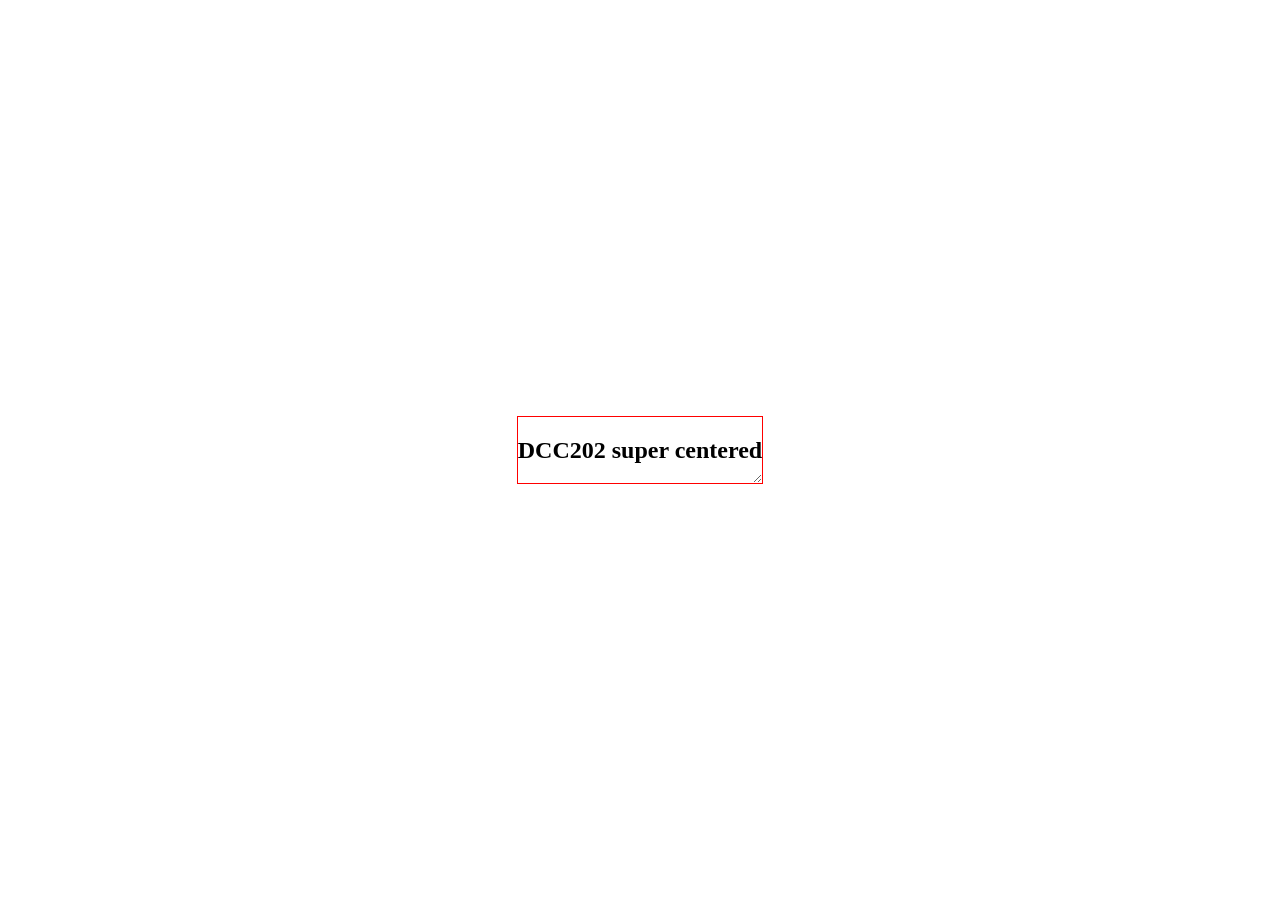
==== exemplo00.html @ 03f5deb9 "adiciona super center; renomeia index.html para exemplo00.ht" ====
<!DOCTYPE html>
<html lang="pt-br">
<head>
    <meta charset="UTF-8">
    <meta name="viewport" content="width=device-width, initial-scale=1.0">
    <title>DCC202 - Aula 09</title>
    <link rel="stylesheet" href="style.css" />
</head>
<body>
    <main>
        <article>
            <h1>DCC202 super centered</h1>
        </article>
    </main>
</body>
</html>
---- style.css ----
body {
    margin: 0;
    padding: 0;
}

main {
    display: grid;
    place-items: center;
    min-height: 100vh;
}

main > article {
    border: 1px solid red;
    resize: both;
    overflow: scroll;
}
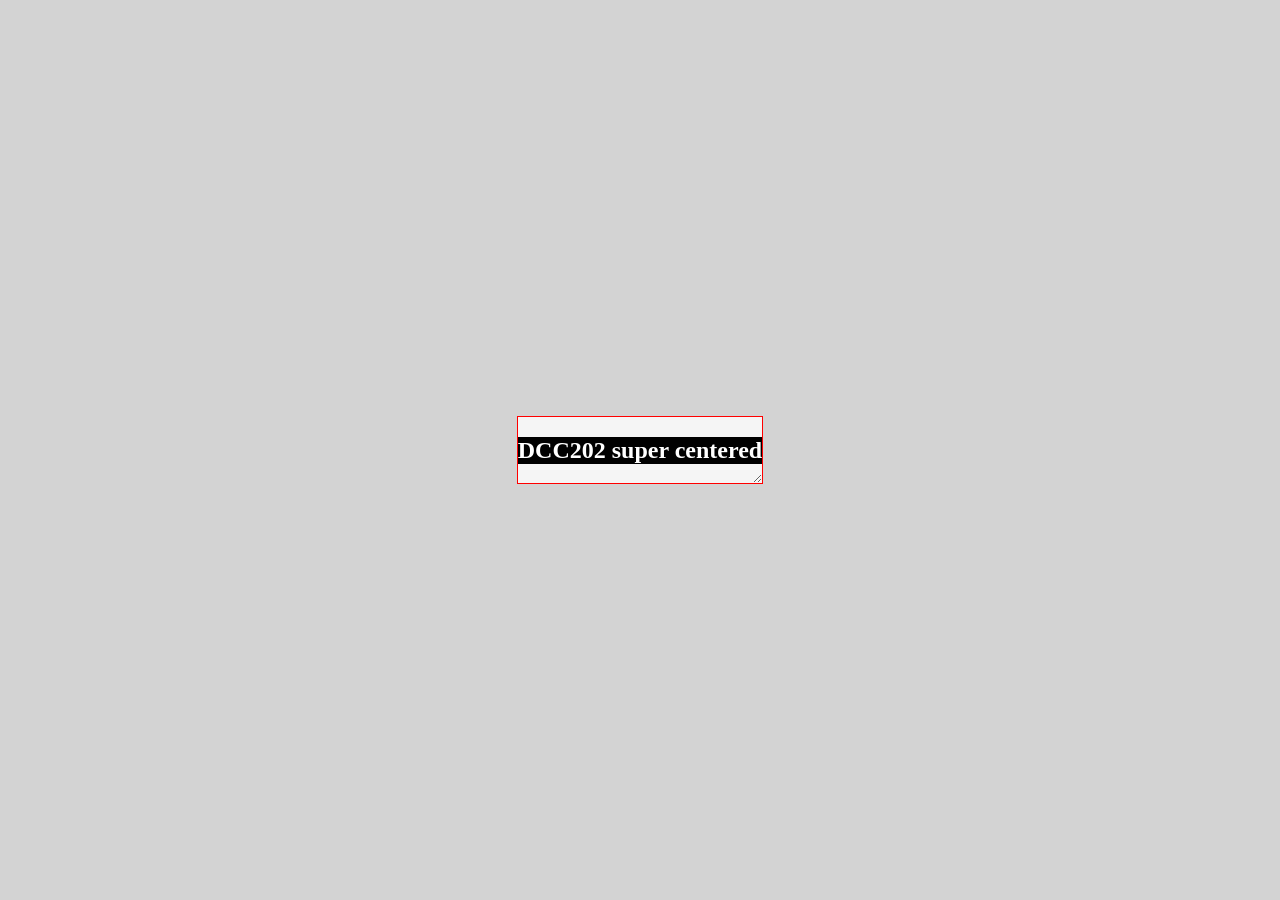
==== commit 92ecc23e: "add deconstructed pancake; decentraliza style" ====
--- a/exemplo00.html
+++ b/exemplo00.html
@@ -5,6 +5,12 @@
     <meta name="viewport" content="width=device-width, initial-scale=1.0">
     <title>DCC202 - Aula 09</title>
     <link rel="stylesheet" href="style.css" />
+    <style>
+        main > article {
+            display: grid;
+            place-items: center;
+        }
+    </style>
 </head>
 <body>
     <main>
--- a/style.css
+++ b/style.css
@@ -1,6 +1,7 @@
 body {
     margin: 0;
     padding: 0;
+    background-color: lightgray;
 }
 
 main {
@@ -12,5 +13,12 @@
 main > article {
     border: 1px solid red;
     resize: both;
-    overflow: scroll;
+    overflow: auto;
+    background-color: whitesmoke;
+}
+
+h1 {
+    background-color: black;
+    color: white;
+    font-weight: 900;
 }
